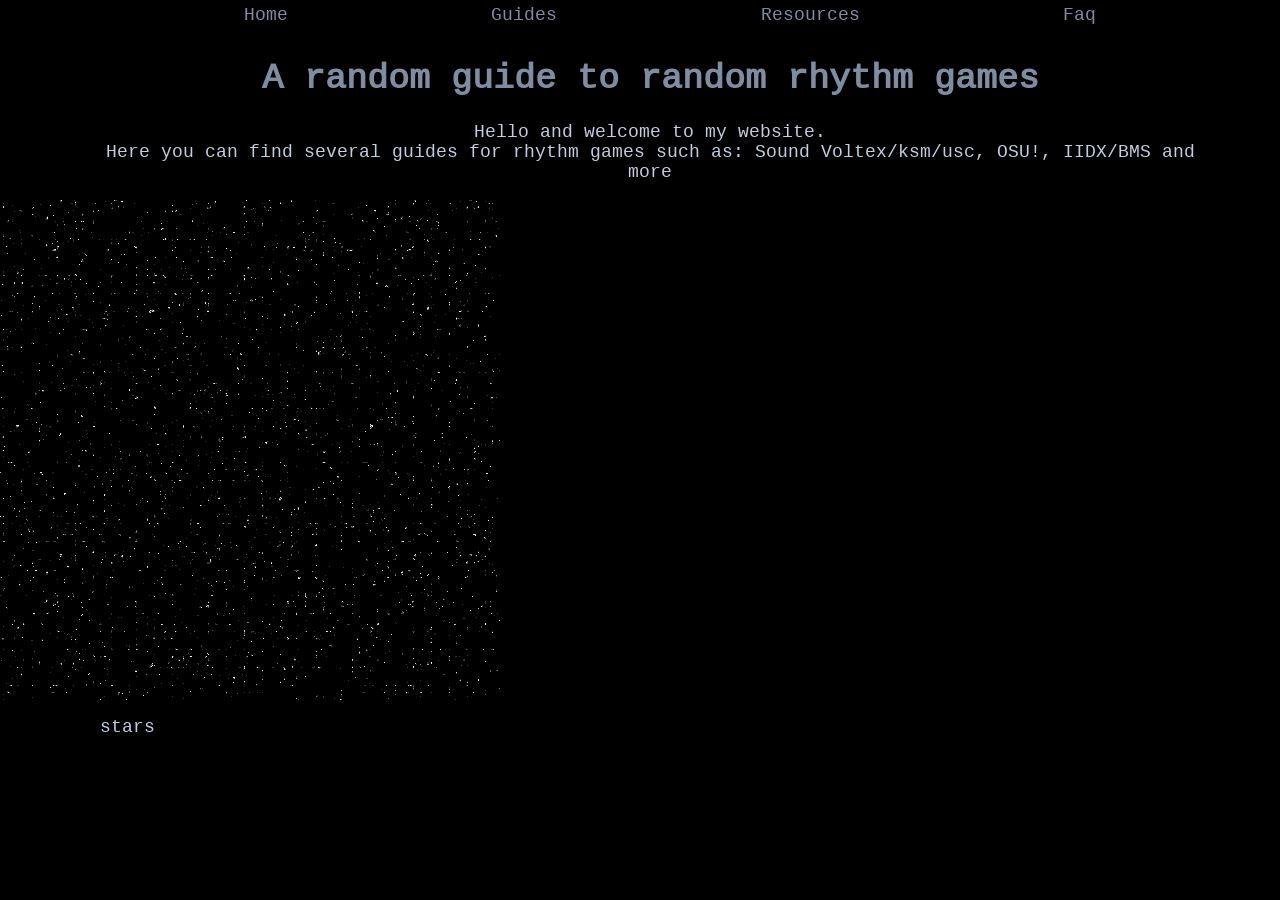
==== docs/index.html @ 633f0e49 "sdvx/ other also add font bc monospace is inconsistant across browsers" ====
<html>

<head>
    <title>sick title bro</title>
    <link rel="icon" type="image/x-icon" href="asssets/favicon.ico">
    <link rel="stylesheet" href="style.css">
</head>

<body>
    <div id="nav">
        <ul>
            <li><a href="index.html">Home</a></li>
            <li><a href="pages/guides.html">Guides</a></li>
            <li><a href="pages/resources.html">Resources</a></li>
            <li><a href="pages/faq.html">Faq</a></li>
        </ul>
    </div>
    <h1>A random guide to random rhythm games</h1>
    <p class="imthemaincharactersoishouldbecenteredalsoholyshitthisisalongfuckingclassname">Hello and welcome to my website. <br>Here you can find several guides for rhythm games such as: Sound Voltex/ksm/usc, OSU!, IIDX/BMS and more</p>
    <div>
      <img src="asssets/stars.gif"> 
        <p>stars</p>
    </div>
</body>

</html>
---- docs/style.css ----
/* I should get a world record for worst stylesheet oat */
@font-face{
    font-family: sharetechmono;
    src: url(asssets/liberation-mono/LiberationMono-Regular.ttf)

}
body {
    background-color: black;
    font-family: sharetechmono;
    font-size: 110%;
    width: 1300px;
    margin: auto;
}

h1 {
    color: rgb(127, 141, 163);
    text-align: center;
    background-color: black;
}

h2 {
    color: rgb(127, 141, 163);
    text-align: center;
    background-color: black;
}

h3 {
    color: rgb(127, 141, 163);
    text-align: center;
    background-color: black;
}

p {
    color: rgb(195, 206, 224);
    background-color: black;
    padding-left: 100px;
    padding-right: 100px;

}

a {
    color: rgb(195, 206, 224);
    text-decoration: none;
}

a:hover {
    color: aqua;
    text-decoration: underline;
}

#nav {
    ul {
        list-style-type: none;
        display: flex;
        justify-content: space-evenly;
        background-color: black;
        padding-top: 5px;
        padding-bottom: 10px;
    }

    a:hover {
        color: rgb(161, 168, 179);
        text-decoration: overline;

    }

    a {
        color: rgb(127, 141, 163);
        text-decoration: none;

    }
}

.angrytext {
    text-decoration: none;
    padding-top: 50px;
    padding-bottom: 50px;
}

#list {
    max-width: 700;
    margin-inline: auto
}

#list p {
    text-align: left;
}

.thoseboxesorwhatever {
    display: flex;
    padding-bottom: 55px;

}

.thoseboxesorwhatever p {
    text-align: left;
}

.thoseboxesorwhatever img {
    height: auto;
    width: auto;
    max-width: 500;
    max-height: 100%;
    object-fit: cover;
    justify-content: flex-end;

}
.guideopparent {
    display:flex
}
.guideop {


}

.guideop p {
    text-align: center;
}

.guideop img {
    height: auto;
    width: auto;
    max-width: 255;
    max-height: 50%;
    object-fit: cover;

}
/*
.thoseboxesorwhateverx3 {
    display: flex;
    padding-bottom: 55px
}

.thoseboxesorwhateverx3 p {
    text-align: left;
}

.thoseboxesorwhateverx3 img {

    height: auto;
    width: auto;
    max-width: 500px;
    max-height: 550px;
    justify-content: flex-end;
i'm contaning this shit in this coment bc i might need it in 4000000 years 
}*/

.imagejail {
    display: grid;
    grid-template-columns: 1;
    grid-template-rows: 1;
}

/* i'm an idiot for making the class name this long */
.imthemaincharactersoishouldbecenteredalsoholyshitthisisalongfuckingclassname {
    text-align: center;
}
.titlethingymobober {
    text-decoration: none;
    padding-top: 50px;
    padding-bottom: 50px;
    text-align: center;}
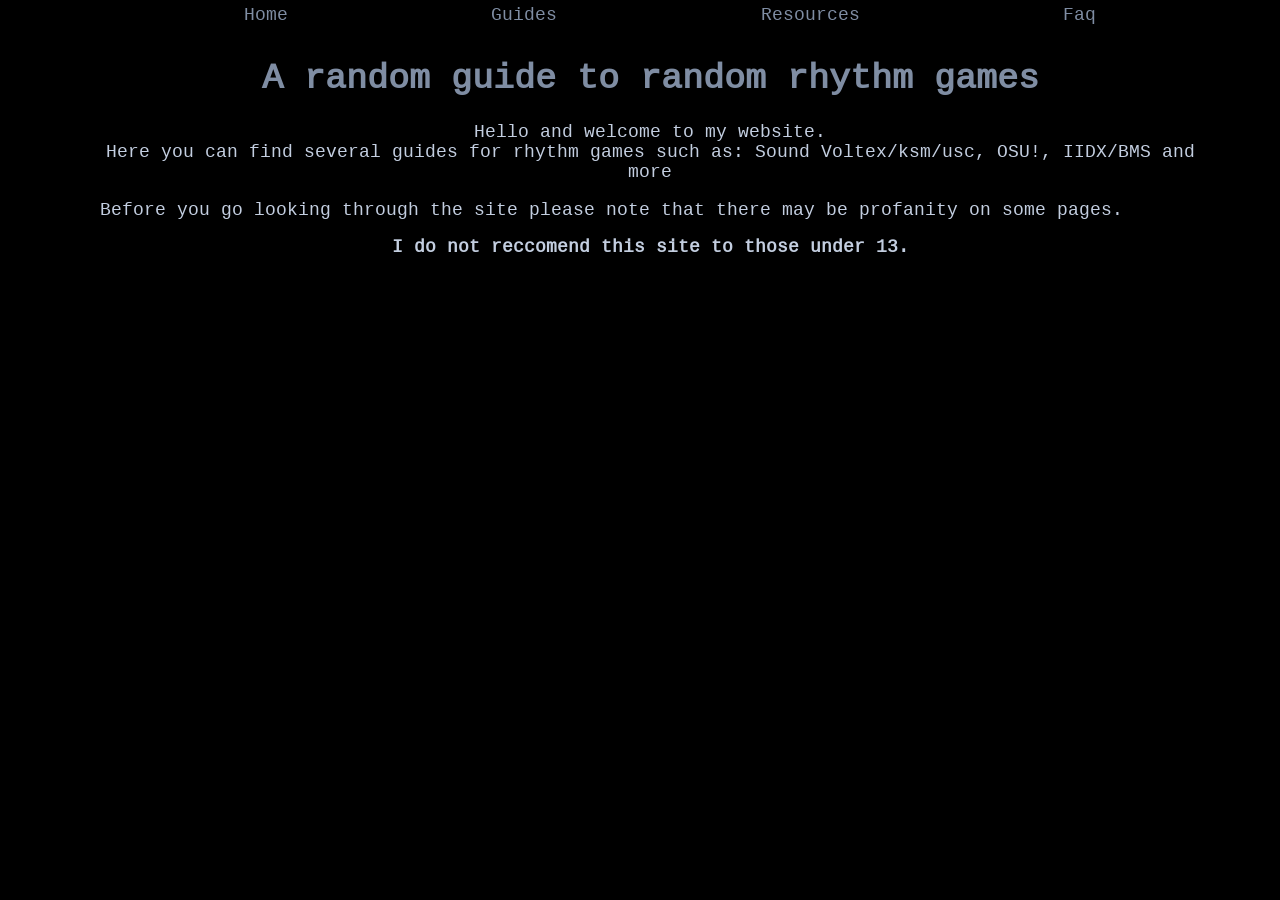
==== commit f09513dc: "do faq, fix home pg, finish off osu, more for sdvx" ====
--- a/docs/index.html
+++ b/docs/index.html
@@ -17,10 +17,8 @@
     </div>
     <h1>A random guide to random rhythm games</h1>
     <p class="imthemaincharactersoishouldbecenteredalsoholyshitthisisalongfuckingclassname">Hello and welcome to my website. <br>Here you can find several guides for rhythm games such as: Sound Voltex/ksm/usc, OSU!, IIDX/BMS and more</p>
-    <div>
-      <img src="asssets/stars.gif"> 
-        <p>stars</p>
-    </div>
+    <p>Before you go looking through the site please note that there may be profanity on some pages.</p>
+    <p class="imthemaincharactersoishouldbecenteredalsoholyshitthisisalongfuckingclassname"> <b>I do not reccomend this site to those under 13.</b></p>
 </body>
 
 </html>
--- a/docs/style.css
+++ b/docs/style.css
@@ -1,12 +1,12 @@
 /* I should get a world record for worst stylesheet oat */
-@font-face{
-    font-family: sharetechmono;
+@font-face {
+    font-family: liberationmono;
     src: url(asssets/liberation-mono/LiberationMono-Regular.ttf)
+}
 
-}
 body {
     background-color: black;
-    font-family: sharetechmono;
+    font-family: liberationmono;
     font-size: 110%;
     width: 1300px;
     margin: auto;
@@ -102,16 +102,16 @@
     max-width: 500;
     max-height: 100%;
     object-fit: cover;
-    justify-content: flex-end;
+    justify-content: space-between;
 
 }
+
 .guideopparent {
-    display:flex
+    display: flex;
+    justify-content: center
 }
-.guideop {
 
-
-}
+.guideop {}
 
 .guideop p {
     text-align: center;
@@ -125,6 +125,7 @@
     object-fit: cover;
 
 }
+
 /*
 .thoseboxesorwhateverx3 {
     display: flex;
@@ -155,8 +156,10 @@
 .imthemaincharactersoishouldbecenteredalsoholyshitthisisalongfuckingclassname {
     text-align: center;
 }
+
 .titlethingymobober {
     text-decoration: none;
     padding-top: 50px;
     padding-bottom: 50px;
-    text-align: center;}
+    text-align: center;
+}
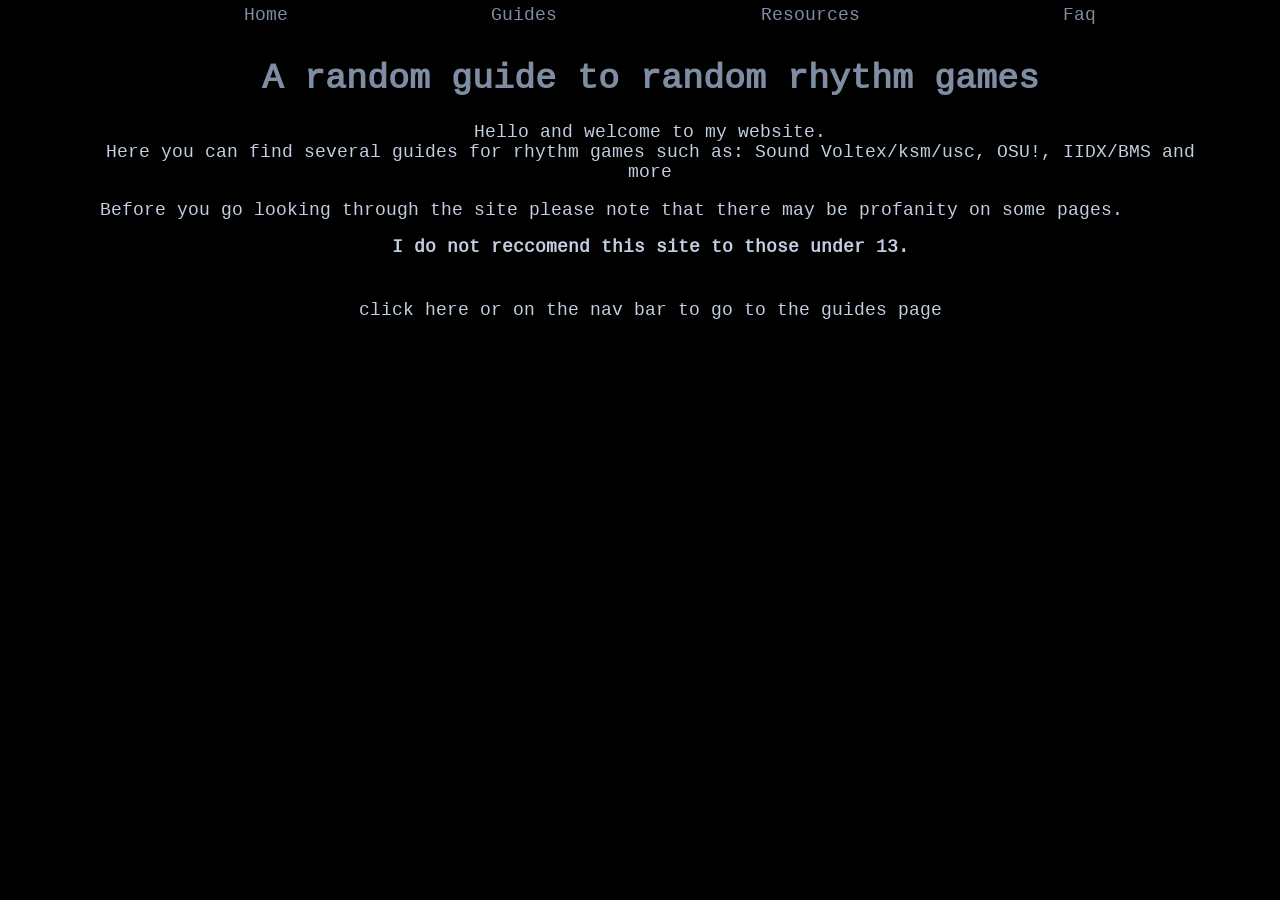
==== commit f4b6781f: "add video and also do other things" ====
--- a/docs/index.html
+++ b/docs/index.html
@@ -18,7 +18,7 @@
     <h1>A random guide to random rhythm games</h1>
     <p class="imthemaincharactersoishouldbecenteredalsoholyshitthisisalongfuckingclassname">Hello and welcome to my website. <br>Here you can find several guides for rhythm games such as: Sound Voltex/ksm/usc, OSU!, IIDX/BMS and more</p>
     <p>Before you go looking through the site please note that there may be profanity on some pages.</p>
-    <p class="imthemaincharactersoishouldbecenteredalsoholyshitthisisalongfuckingclassname"> <b>I do not reccomend this site to those under 13.</b></p>
+    <p class="imthemaincharactersoishouldbecenteredalsoholyshitthisisalongfuckingclassname"> <b>I do not reccomend this site to those under 13.</b></p><p class="imthemaincharactersoishouldbecenteredalsoholyshitthisisalongfuckingclassname" style="padding-top:25px"><a href="pages/guides.html">click here or on the nav bar to go to the guides page</a></p>
 </body>
 
 </html>
--- a/docs/style.css
+++ b/docs/style.css
@@ -89,6 +89,7 @@
 .thoseboxesorwhatever {
     display: flex;
     padding-bottom: 55px;
+    justify-content: space-between;
 
 }
 
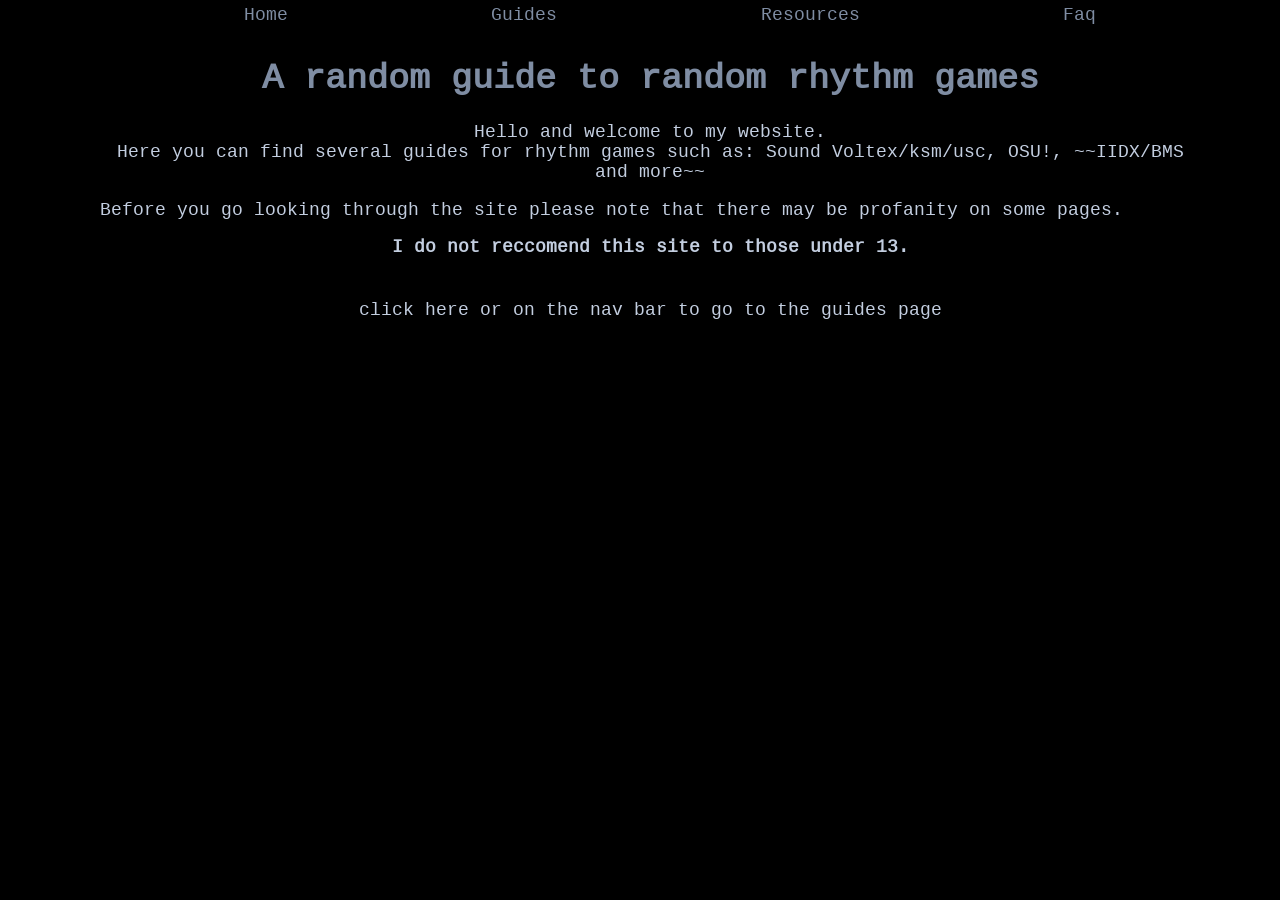
==== commit 01382a1a: "no more" ====
--- a/docs/index.html
+++ b/docs/index.html
@@ -16,7 +16,7 @@
         </ul>
     </div>
     <h1>A random guide to random rhythm games</h1>
-    <p class="imthemaincharactersoishouldbecenteredalsoholyshitthisisalongfuckingclassname">Hello and welcome to my website. <br>Here you can find several guides for rhythm games such as: Sound Voltex/ksm/usc, OSU!, IIDX/BMS and more</p>
+    <p class="imthemaincharactersoishouldbecenteredalsoholyshitthisisalongfuckingclassname">Hello and welcome to my website. <br>Here you can find several guides for rhythm games such as: Sound Voltex/ksm/usc, OSU!, ~~IIDX/BMS and more~~</p>
     <p>Before you go looking through the site please note that there may be profanity on some pages.</p>
     <p class="imthemaincharactersoishouldbecenteredalsoholyshitthisisalongfuckingclassname"> <b>I do not reccomend this site to those under 13.</b></p><p class="imthemaincharactersoishouldbecenteredalsoholyshitthisisalongfuckingclassname" style="padding-top:25px"><a href="pages/guides.html">click here or on the nav bar to go to the guides page</a></p>
 </body>
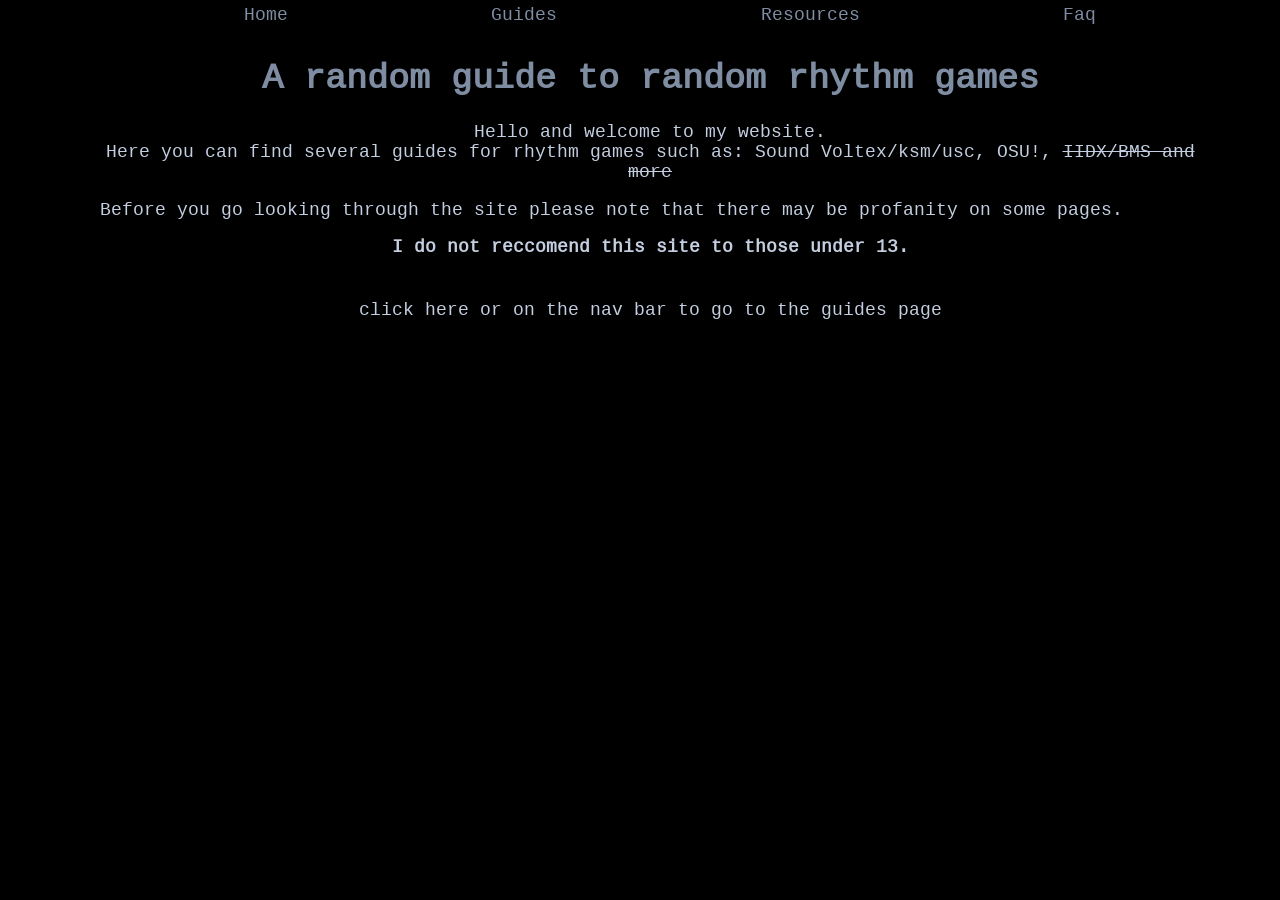
==== commit 6ddd931a: "fix strikethrough" ====
--- a/docs/index.html
+++ b/docs/index.html
@@ -16,7 +16,7 @@
         </ul>
     </div>
     <h1>A random guide to random rhythm games</h1>
-    <p class="imthemaincharactersoishouldbecenteredalsoholyshitthisisalongfuckingclassname">Hello and welcome to my website. <br>Here you can find several guides for rhythm games such as: Sound Voltex/ksm/usc, OSU!, ~~IIDX/BMS and more~~</p>
+    <p class="imthemaincharactersoishouldbecenteredalsoholyshitthisisalongfuckingclassname">Hello and welcome to my website. <br>Here you can find several guides for rhythm games such as: Sound Voltex/ksm/usc, OSU!, <s>IIDX/BMS and more</s></p>
     <p>Before you go looking through the site please note that there may be profanity on some pages.</p>
     <p class="imthemaincharactersoishouldbecenteredalsoholyshitthisisalongfuckingclassname"> <b>I do not reccomend this site to those under 13.</b></p><p class="imthemaincharactersoishouldbecenteredalsoholyshitthisisalongfuckingclassname" style="padding-top:25px"><a href="pages/guides.html">click here or on the nav bar to go to the guides page</a></p>
 </body>
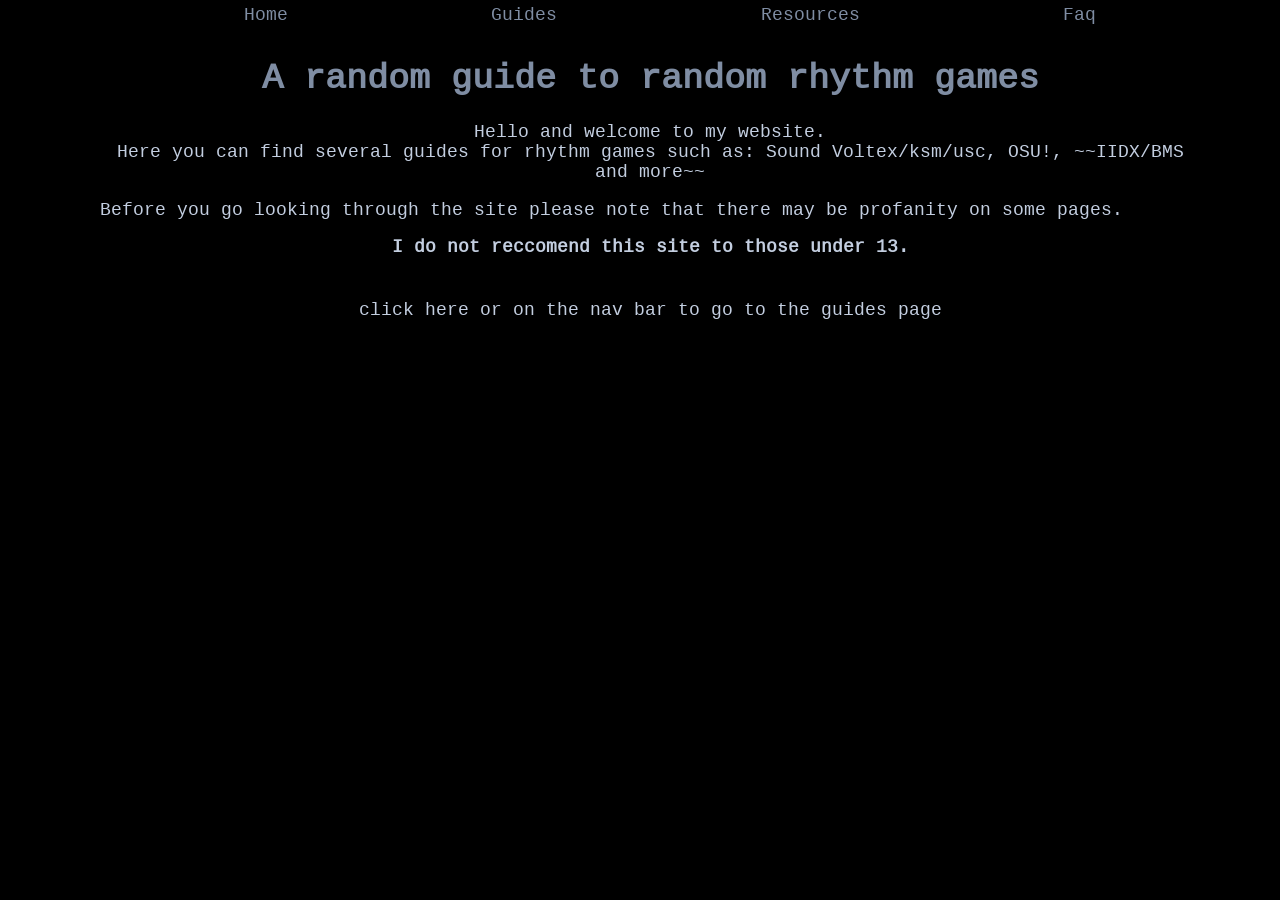
==== commit 6dc04efc: "Merge branch 'main' of https://github.com/newllunchbox7/newllunchbox7.github.io" ====
--- a/docs/index.html
+++ b/docs/index.html
@@ -16,7 +16,7 @@
         </ul>
     </div>
     <h1>A random guide to random rhythm games</h1>
-    <p class="imthemaincharactersoishouldbecenteredalsoholyshitthisisalongfuckingclassname">Hello and welcome to my website. <br>Here you can find several guides for rhythm games such as: Sound Voltex/ksm/usc, OSU!, <s>IIDX/BMS and more</s></p>
+    <p class="imthemaincharactersoishouldbecenteredalsoholyshitthisisalongfuckingclassname">Hello and welcome to my website. <br>Here you can find several guides for rhythm games such as: Sound Voltex/ksm/usc, OSU!, ~~IIDX/BMS and more~~</p>
     <p>Before you go looking through the site please note that there may be profanity on some pages.</p>
     <p class="imthemaincharactersoishouldbecenteredalsoholyshitthisisalongfuckingclassname"> <b>I do not reccomend this site to those under 13.</b></p><p class="imthemaincharactersoishouldbecenteredalsoholyshitthisisalongfuckingclassname" style="padding-top:25px"><a href="pages/guides.html">click here or on the nav bar to go to the guides page</a></p>
 </body>
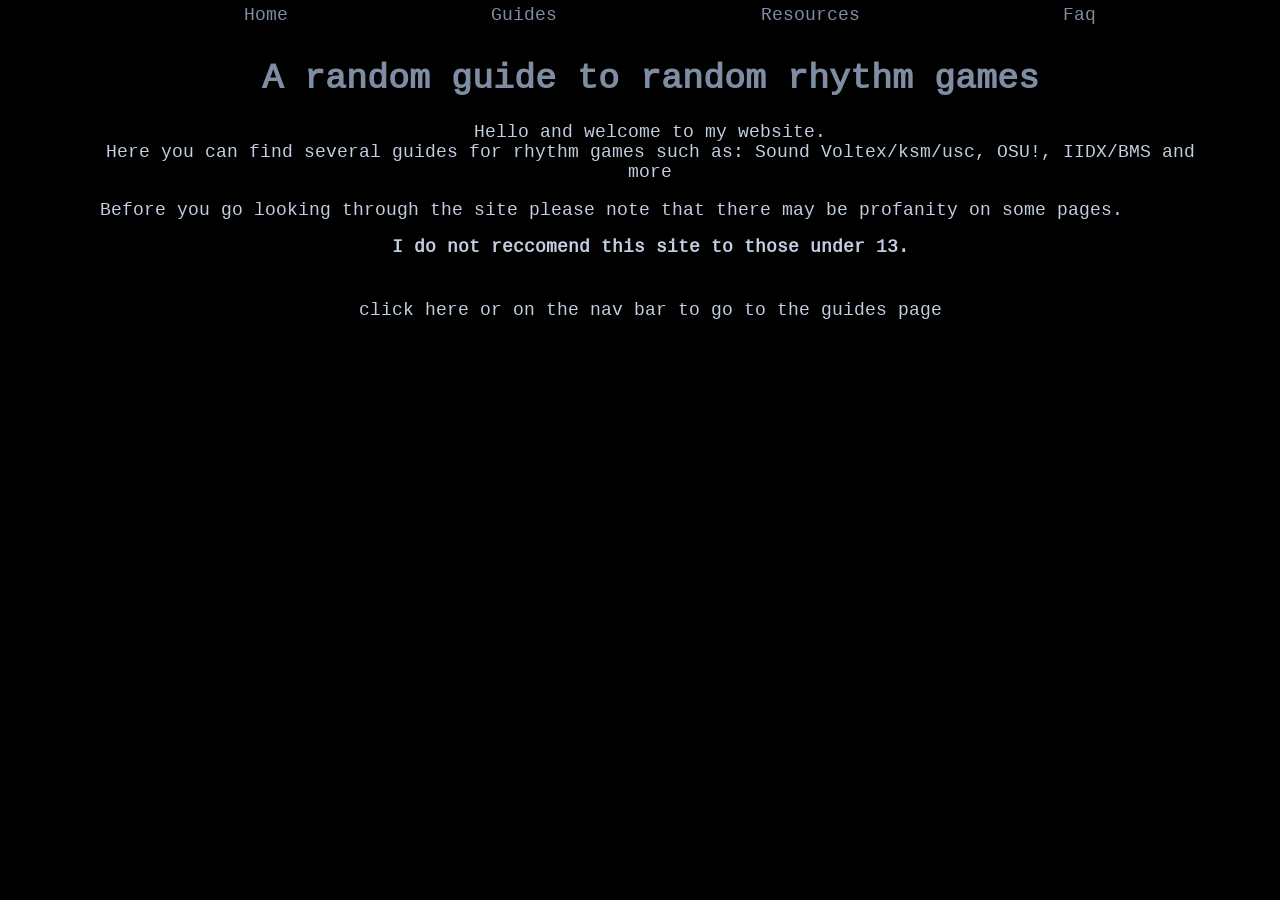
==== commit 81366fab: "why are they back" ====
--- a/docs/index.html
+++ b/docs/index.html
@@ -16,7 +16,7 @@
         </ul>
     </div>
     <h1>A random guide to random rhythm games</h1>
-    <p class="imthemaincharactersoishouldbecenteredalsoholyshitthisisalongfuckingclassname">Hello and welcome to my website. <br>Here you can find several guides for rhythm games such as: Sound Voltex/ksm/usc, OSU!, ~~IIDX/BMS and more~~</p>
+    <p class="imthemaincharactersoishouldbecenteredalsoholyshitthisisalongfuckingclassname">Hello and welcome to my website. <br>Here you can find several guides for rhythm games such as: Sound Voltex/ksm/usc, OSU!, IIDX/BMS and more</p>
     <p>Before you go looking through the site please note that there may be profanity on some pages.</p>
     <p class="imthemaincharactersoishouldbecenteredalsoholyshitthisisalongfuckingclassname"> <b>I do not reccomend this site to those under 13.</b></p><p class="imthemaincharactersoishouldbecenteredalsoholyshitthisisalongfuckingclassname" style="padding-top:25px"><a href="pages/guides.html">click here or on the nav bar to go to the guides page</a></p>
 </body>
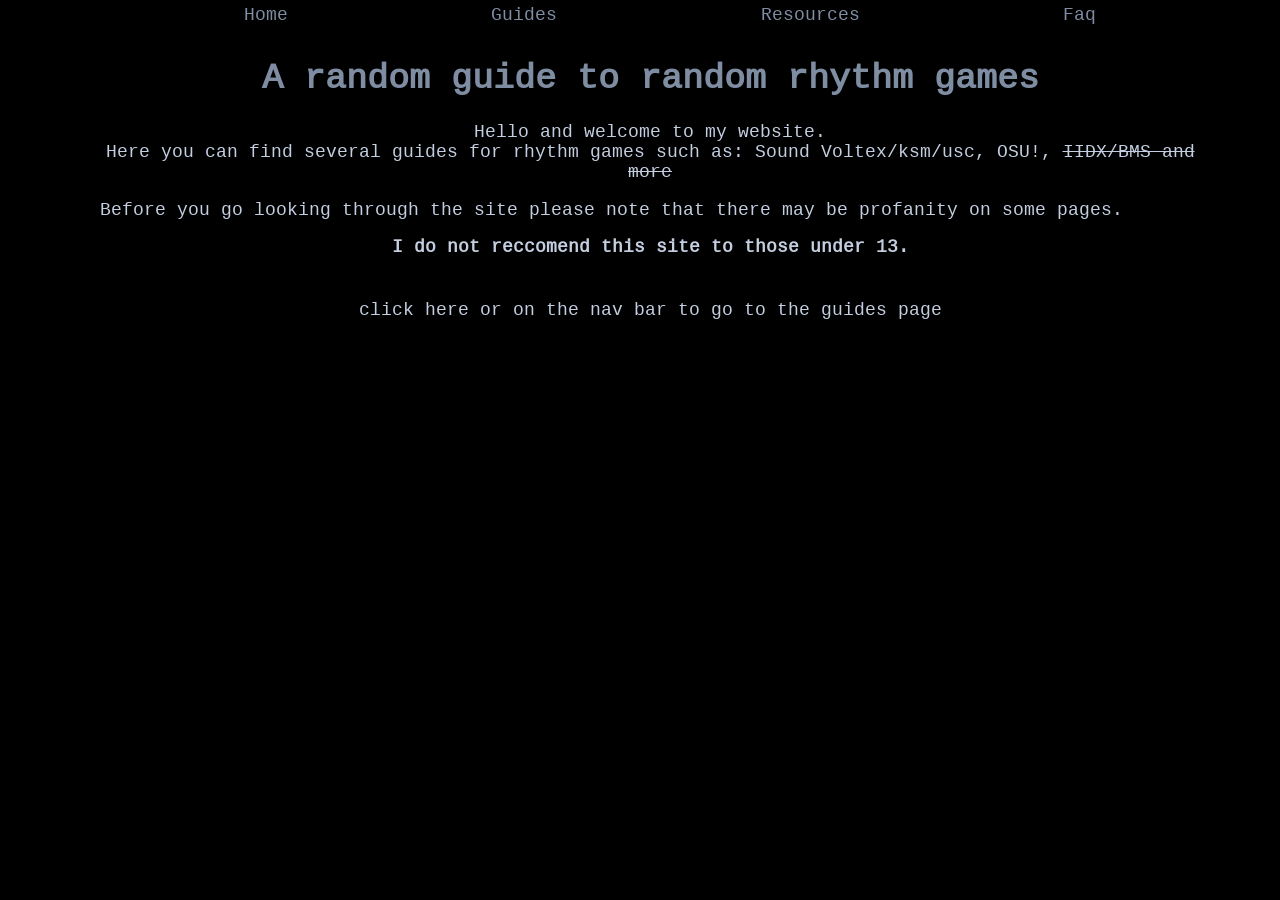
==== commit c70cb7df: "clean up code and also add back to home button for 404" ====
--- a/docs/index.html
+++ b/docs/index.html
@@ -1,24 +1,25 @@
 <html>
 
-<head>
-    <title>sick title bro</title>
-    <link rel="icon" type="image/x-icon" href="asssets/favicon.ico">
-    <link rel="stylesheet" href="style.css">
-</head>
+	<head>
+		<title>sick title bro</title>
+		<link rel="icon" type="image/x-icon" href="asssets/favicon.ico">
+		<link rel="stylesheet" href="style.css">
+	</head>
 
-<body>
-    <div id="nav">
-        <ul>
-            <li><a href="index.html">Home</a></li>
-            <li><a href="pages/guides.html">Guides</a></li>
-            <li><a href="pages/resources.html">Resources</a></li>
-            <li><a href="pages/faq.html">Faq</a></li>
-        </ul>
-    </div>
-    <h1>A random guide to random rhythm games</h1>
-    <p class="imthemaincharactersoishouldbecenteredalsoholyshitthisisalongfuckingclassname">Hello and welcome to my website. <br>Here you can find several guides for rhythm games such as: Sound Voltex/ksm/usc, OSU!, IIDX/BMS and more</p>
-    <p>Before you go looking through the site please note that there may be profanity on some pages.</p>
-    <p class="imthemaincharactersoishouldbecenteredalsoholyshitthisisalongfuckingclassname"> <b>I do not reccomend this site to those under 13.</b></p><p class="imthemaincharactersoishouldbecenteredalsoholyshitthisisalongfuckingclassname" style="padding-top:25px"><a href="pages/guides.html">click here or on the nav bar to go to the guides page</a></p>
-</body>
+	<body>
+		<div id="nav">
+			<ul>
+				<li><a href="index.html">Home</a></li>
+				<li><a href="pages/guides.html">Guides</a></li>
+				<li><a href="pages/resources.html">Resources</a></li>
+				<li><a href="pages/faq.html">Faq</a></li>
+			</ul>
+		</div>
+		<h1>A random guide to random rhythm games</h1>
+		<p class="imthemaincharactersoishouldbecenteredalsoholyshitthisisalongfuckingclassname">Hello and welcome to my website. <br>Here you can find several guides for rhythm games such as: Sound Voltex/ksm/usc, OSU!, <s>IIDX/BMS and more</s></p>
+		<p>Before you go looking through the site please note that there may be profanity on some pages.</p>
+		<p class="imthemaincharactersoishouldbecenteredalsoholyshitthisisalongfuckingclassname"> <b>I do not reccomend this site to those under 13.</b></p>
+		<p class="imthemaincharactersoishouldbecenteredalsoholyshitthisisalongfuckingclassname" style="padding-top:25px"><a href="pages/guides.html">click here or on the nav bar to go to the guides page</a></p>
+	</body>
 
 </html>
--- a/docs/style.css
+++ b/docs/style.css
@@ -1,166 +1,116 @@
 /* I should get a world record for worst stylesheet oat */
 @font-face {
-    font-family: liberationmono;
-    src: url(asssets/liberation-mono/LiberationMono-Regular.ttf)
+	font-family: liberationmono;
+	src: url(asssets/liberation-mono/LiberationMono-Regular.ttf)
 }
-
 body {
-    background-color: black;
-    font-family: liberationmono;
-    font-size: 110%;
-    width: 1300px;
-    margin: auto;
+	background-color: black;
+	font-family: liberationmono;
+	font-size: 110%;
+	width: 1300px;
+	margin: auto;
 }
-
 h1 {
-    color: rgb(127, 141, 163);
-    text-align: center;
-    background-color: black;
+	color: rgb(127, 141, 163);
+	text-align: center;
+	background-color: black;
 }
-
 h2 {
-    color: rgb(127, 141, 163);
-    text-align: center;
-    background-color: black;
+	color: rgb(127, 141, 163);
+	text-align: center;
+	background-color: black;
 }
-
 h3 {
-    color: rgb(127, 141, 163);
-    text-align: center;
-    background-color: black;
+	color: rgb(127, 141, 163);
+	text-align: center;
+	background-color: black;
 }
-
 p {
-    color: rgb(195, 206, 224);
-    background-color: black;
-    padding-left: 100px;
-    padding-right: 100px;
-
+	color: rgb(195, 206, 224);
+	background-color: black;
+	padding-left: 100px;
+	padding-right: 100px;
 }
-
 a {
-    color: rgb(195, 206, 224);
-    text-decoration: none;
+	color: rgb(195, 206, 224);
+	text-decoration: none;
 }
-
 a:hover {
-    color: aqua;
-    text-decoration: underline;
+	color: aqua;
+	text-decoration: underline;
 }
-
 #nav {
-    ul {
-        list-style-type: none;
-        display: flex;
-        justify-content: space-evenly;
-        background-color: black;
-        padding-top: 5px;
-        padding-bottom: 10px;
-    }
-
-    a:hover {
-        color: rgb(161, 168, 179);
-        text-decoration: overline;
-
-    }
-
-    a {
-        color: rgb(127, 141, 163);
-        text-decoration: none;
-
-    }
+	ul {
+		list-style-type: none;
+		display: flex;
+		justify-content: space-evenly;
+		background-color: black;
+		padding-top: 5px;
+		padding-bottom: 10px;
+	}
+	a:hover {
+		color: rgb(161, 168, 179);
+		text-decoration: overline;
+	}
+	a {
+		color: rgb(127, 141, 163);
+		text-decoration: none;
+	}
 }
-
 .angrytext {
-    text-decoration: none;
-    padding-top: 50px;
-    padding-bottom: 50px;
+	text-decoration: none;
+	padding-top: 50px;
+	padding-bottom: 50px;
 }
-
 #list {
-    max-width: 700;
-    margin-inline: auto
+	max-width: 700;
+	margin-inline: auto
 }
-
 #list p {
-    text-align: left;
+	text-align: left;
 }
-
 .thoseboxesorwhatever {
-    display: flex;
-    padding-bottom: 55px;
-    justify-content: space-between;
-
+	display: flex;
+	padding-bottom: 55px;
+	justify-content: space-between;
 }
-
 .thoseboxesorwhatever p {
-    text-align: left;
+	text-align: left;
 }
-
 .thoseboxesorwhatever img {
-    height: auto;
-    width: auto;
-    max-width: 500;
-    max-height: 100%;
-    object-fit: cover;
-    justify-content: space-between;
-
+	height: auto;
+	width: auto;
+	max-width: 500;
+	max-height: 100%;
+	object-fit: cover;
+	justify-content: space-between;
 }
-
 .guideopparent {
-    display: flex;
-    justify-content: center
+	display: flex;
+	justify-content: center
 }
-
-.guideop {}
-
 .guideop p {
-    text-align: center;
+	text-align: center;
 }
-
 .guideop img {
-    height: auto;
-    width: auto;
-    max-width: 255;
-    max-height: 50%;
-    object-fit: cover;
-
+	height: auto;
+	width: auto;
+	max-width: 255;
+	max-height: 50%;
+	object-fit: cover;
 }
-
-/*
-.thoseboxesorwhateverx3 {
-    display: flex;
-    padding-bottom: 55px
+.imagejail {
+	display: grid;
+	grid-template-columns: 1;
+	grid-template-rows: 1;
 }
-
-.thoseboxesorwhateverx3 p {
-    text-align: left;
-}
-
-.thoseboxesorwhateverx3 img {
-
-    height: auto;
-    width: auto;
-    max-width: 500px;
-    max-height: 550px;
-    justify-content: flex-end;
-i'm contaning this shit in this coment bc i might need it in 4000000 years 
-}*/
-
-.imagejail {
-    display: grid;
-    grid-template-columns: 1;
-    grid-template-rows: 1;
-}
-
 /* i'm an idiot for making the class name this long */
 .imthemaincharactersoishouldbecenteredalsoholyshitthisisalongfuckingclassname {
-    text-align: center;
+	text-align: center;
 }
-
 .titlethingymobober {
-    text-decoration: none;
-    padding-top: 50px;
-    padding-bottom: 50px;
-    text-align: center;
+	text-decoration: none;
+	padding-top: 50px;
+	padding-bottom: 50px;
+	text-align: center;
 }
